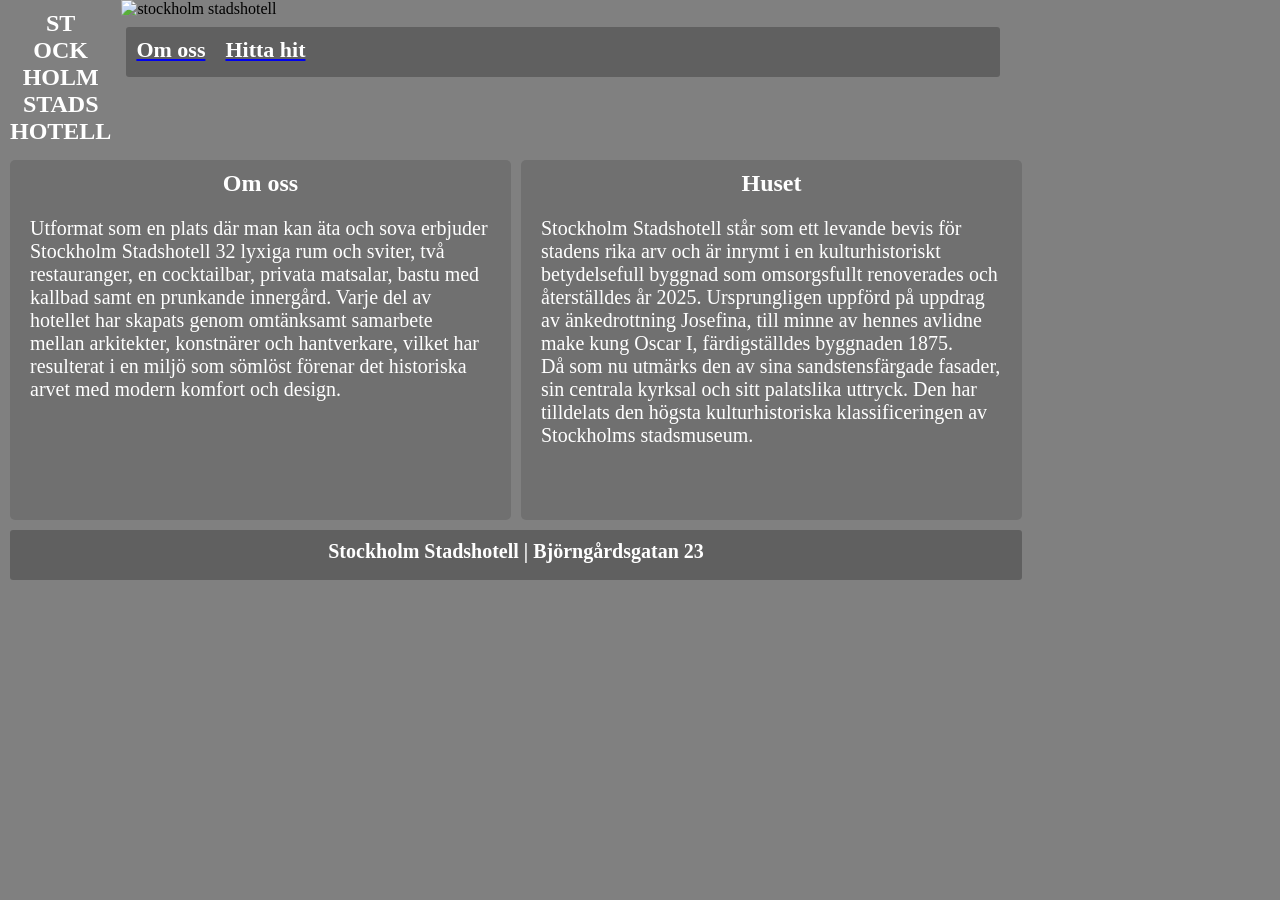
==== index.html @ c0c67b0c "Add files via upload" ====
<!DOCTYPE html>
<html lang="sv">
    <head>
        <meta charset="UTF-8">
        <meta name="viewport" content="width=device-width, initial-scale=1.0">
        <title>Hem - Stockholm Stadshotell</title>
        <link rel="stylesheet" href="styles.css">
    </head>
    <body>
        <header>
            <h1>
                ST<br>
                OCK<br>
                HOLM<br>
                <span id="stads">STADS</span><br>
                HOTELL
            </h1>
            <div id="header-content">
                <img src="stockholm-stadshotell.jpg" alt="stockholm stadshotell">
                <nav>
                    <a href="index.html">
                        <h2>Om oss</h2>
                    </a>
                    <a href="hittahit.html">
                        <h2>Hitta hit</h2>
                    </a>
                </nav>
            </div>
        </header>
        <main>
            <div class="articles">
                <article>
                    <h2>Om oss</h2>
                    <p>
                        Utformat som en plats där man kan äta och sova erbjuder
                        Stockholm  Stadshotell 32 lyxiga rum och sviter, två restauranger, 
                        en cocktailbar,  privata matsalar, bastu med kallbad samt en prunkande 
                        innergård. Varje  del av hotellet har skapats genom omtänksamt samarbete 
                        mellan  arkitekter, konstnärer och hantverkare, vilket har resulterat i 
                        en miljö som sömlöst förenar det historiska arvet med modern komfort och 
                        design.
                    </p>
                </article>
                <article>
                    <h2>Huset</h2>
                    <p>
                        Stockholm Stadshotell står som ett levande bevis för stadens rika arv och 
                        är  inrymt i en kulturhistoriskt betydelsefull byggnad som omsorgsfullt  
                        renoverades och återställdes år 2025. Ursprungligen uppförd på uppdrag  
                        av änkedrottning Josefina, till minne av hennes avlidne make kung Oscar  I, 
                        färdigställdes byggnaden 1875.<br>
                        Då som nu utmärks den av sina sandstensfärgade fasader, sin centrala kyrksal
                        och sitt palatslika uttryck. Den har tilldelats den högsta kulturhistoriska
                        klassificeringen av Stockholms stadsmuseum.
                    </p>
                </article>
            </div>
        </main>
        <footer>
            <h2>Stockholm Stadshotell | Björngårdsgatan 23</h2>
        </footer>
    </body>
</html>
---- styles.css ----
*
{
    box-sizing: border-box;
    margin: 0;
}

h1, h2, p
{
    color: #FFFFFF; 
    border: 1px #000000;
}

body
{
    background-color: #808080;
}

header
{
    display: flex;
    flex-direction: row;
}

header h1
{
    text-align: center;
    font-size: 24px;
    margin: 10px;
    letter-spacing: 15%;
}

#stads
{
    letter-spacing: 27%;
}

#header-content
{
    display: flex;
    flex-direction: column;
}

nav
{
    display: flex;
    flex-direction: row;
    background-color: #606060;
    width: 874px;
    height: 50px;
    margin-top: 9px;
    margin-left: 5px;
    border-radius: 3px;
}

nav h2
{
    margin: 10px;
    font-size: 22px;
}

.articles
{
    display: flex;
    flex-direction: row;
}

.articles article
{
    background-color: #707070;
    width: 501px;
    height: 360px;
    margin-top: 5px;
    margin-left: 10px;
    border-radius: 5px;
}

.articles h2
{
    font-size: 24px;
    text-align: center;
    margin-top: 10px;
    margin-bottom: 10px;
}

.articles p
{
    font-size: 20px;
    text-align: left;
    margin: 20px;
}

#address h2
{
    margin-top: 50px;
}

#map img
{
    margin: 19px;
}

footer
{
    width: 1012px;
    height: 50px;
    margin: 10px;
    border-radius: 3px;
    background-color:#606060;
}

footer h2
{
    padding-top: 10px;
    font-size: 20px;
    text-align: center;
}
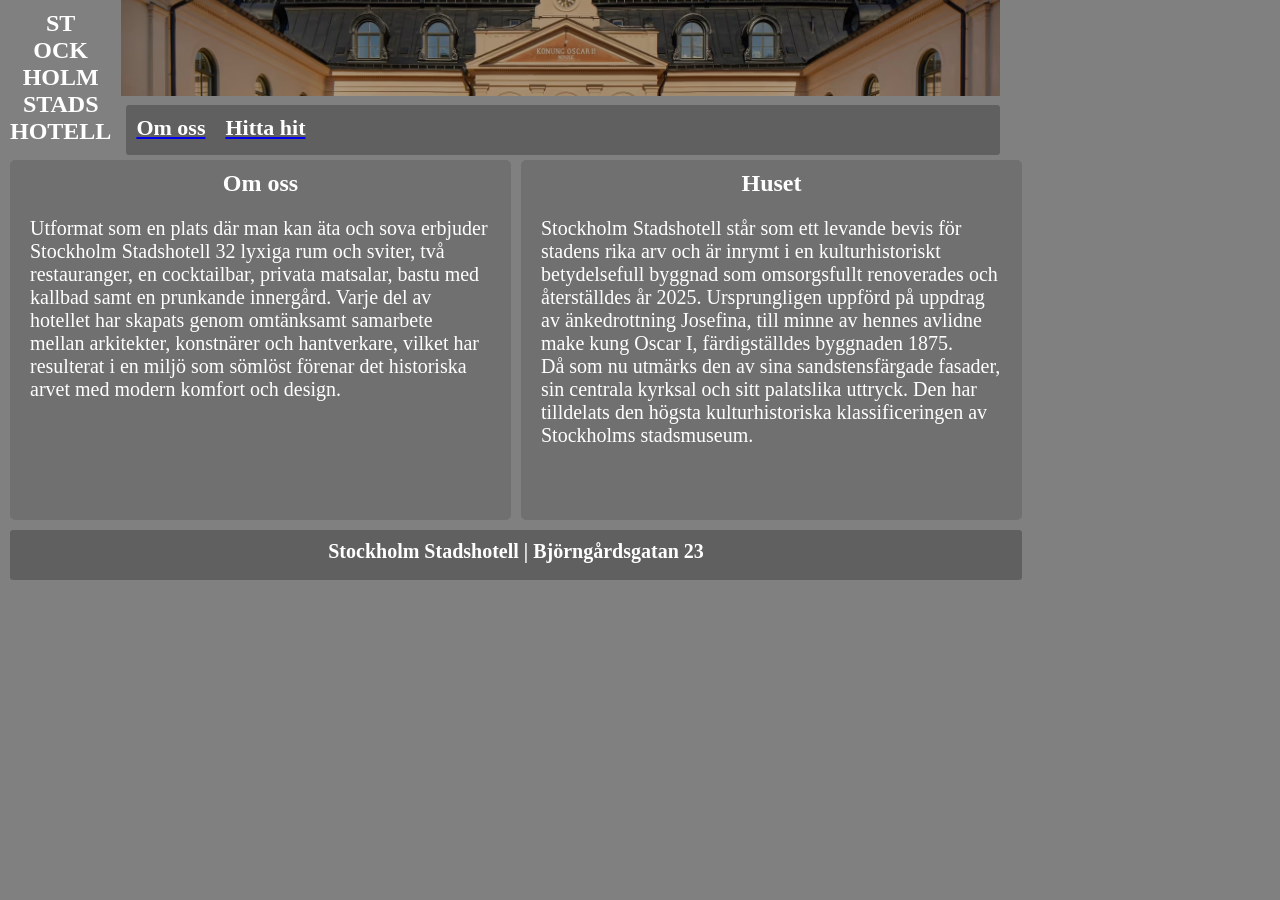
==== commit bb50a176: "Update index.html" ====
--- a/index.html
+++ b/index.html
@@ -16,7 +16,7 @@
                 HOTELL
             </h1>
             <div id="header-content">
-                <img src="stockholm-stadshotell.jpg" alt="stockholm stadshotell">
+                <img src="bilder/stockholm-stadshotell.jpg" alt="stockholm stadshotell">
                 <nav>
                     <a href="index.html">
                         <h2>Om oss</h2>
@@ -60,4 +60,4 @@
             <h2>Stockholm Stadshotell | Björngårdsgatan 23</h2>
         </footer>
     </body>
-</html>+</html>
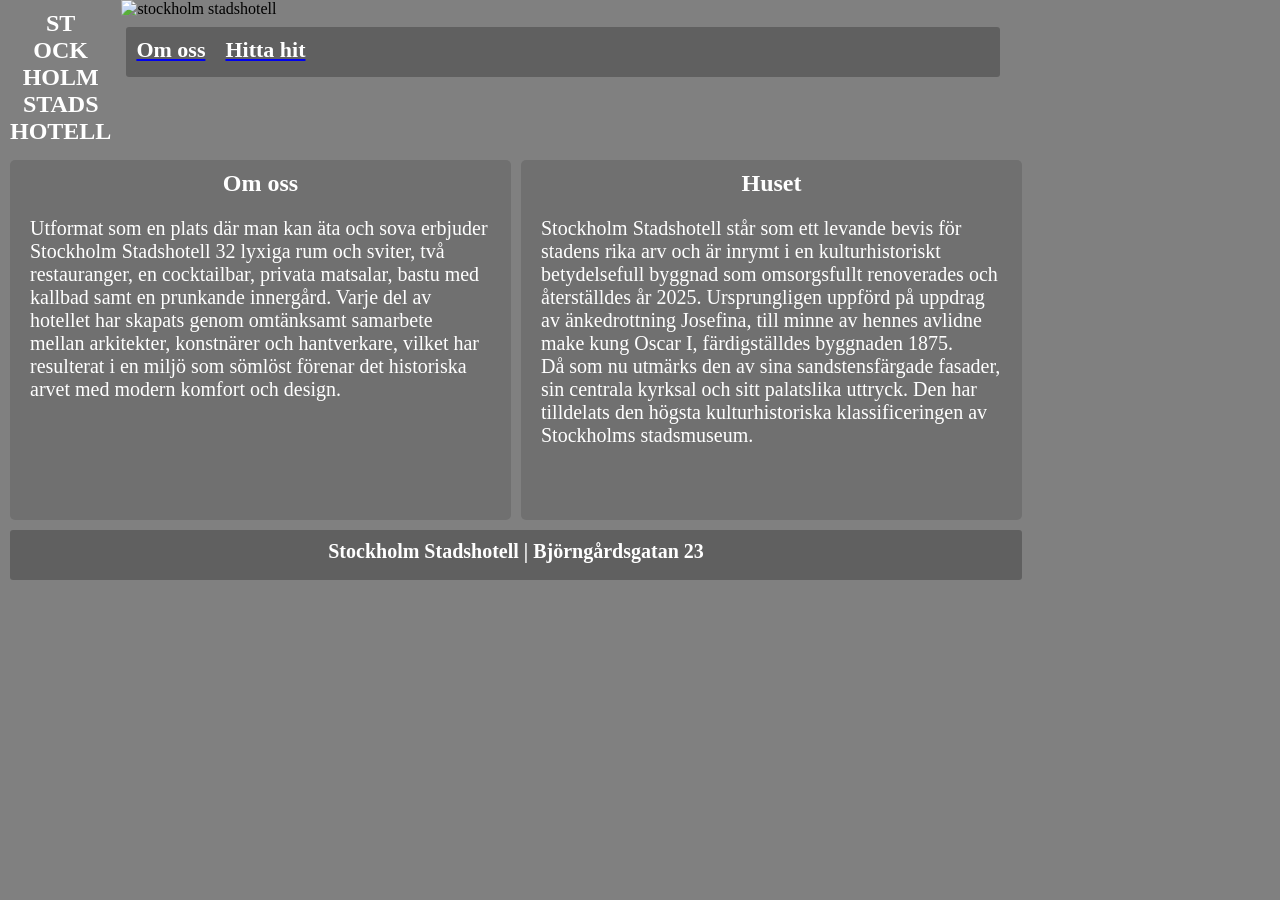
==== commit 96300b1c: "Update index.html" ====
--- a/index.html
+++ b/index.html
@@ -16,7 +16,7 @@
                 HOTELL
             </h1>
             <div id="header-content">
-                <img src="bilder/stockholm-stadshotell.jpg" alt="stockholm stadshotell">
+                <img src="https://raw.githubusercontent.com/jandersson717/webbplats/refs/heads/main/bilder/karta.jpg" alt="stockholm stadshotell">
                 <nav>
                     <a href="index.html">
                         <h2>Om oss</h2>
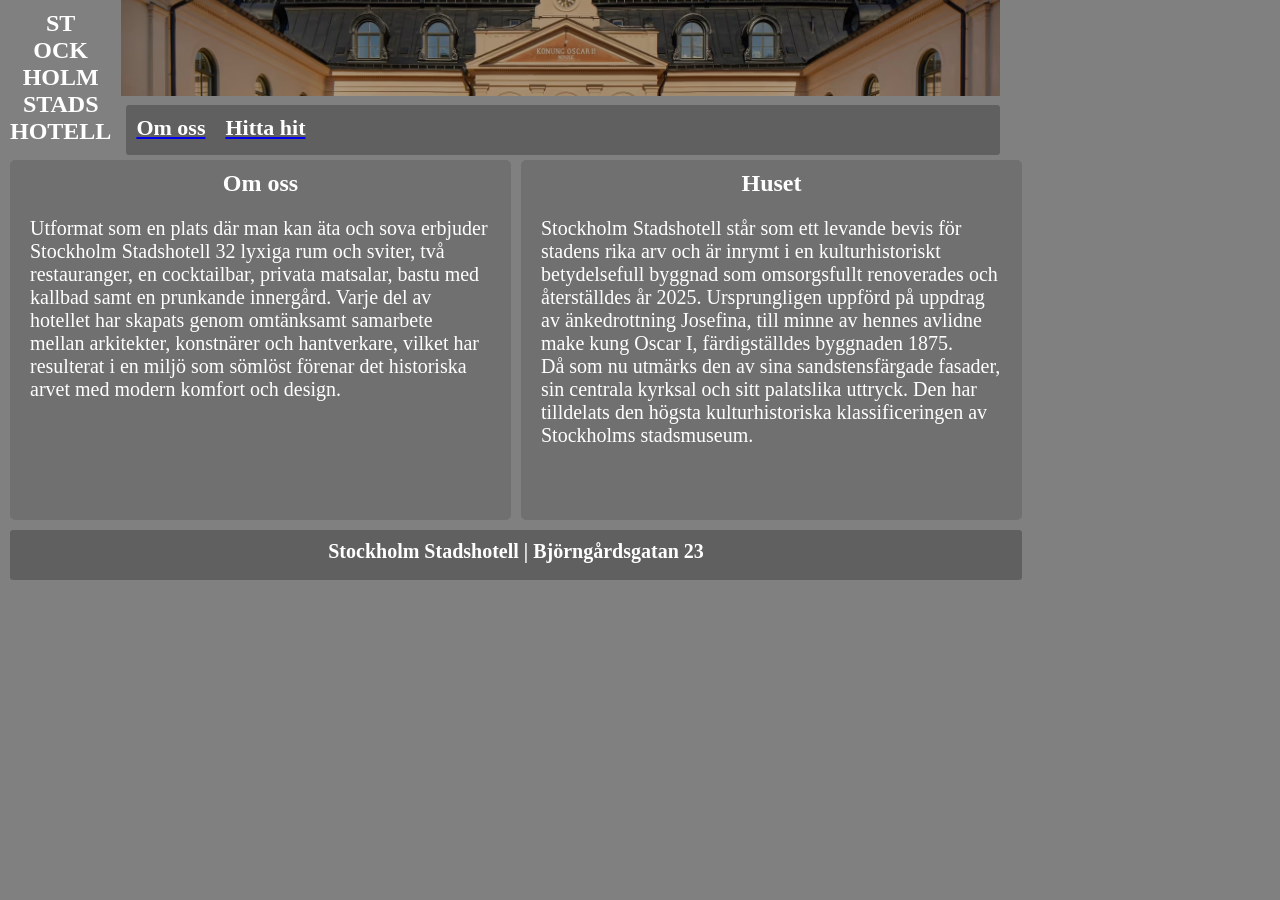
==== commit 105d1c97: "Update index.html" ====
--- a/index.html
+++ b/index.html
@@ -16,7 +16,7 @@
                 HOTELL
             </h1>
             <div id="header-content">
-                <img src="https://raw.githubusercontent.com/jandersson717/webbplats/refs/heads/main/bilder/karta.jpg" alt="stockholm stadshotell">
+                <img src="img/stockholm-stadshotell.jpg" alt="stockholm stadshotell">
                 <nav>
                     <a href="index.html">
                         <h2>Om oss</h2>
